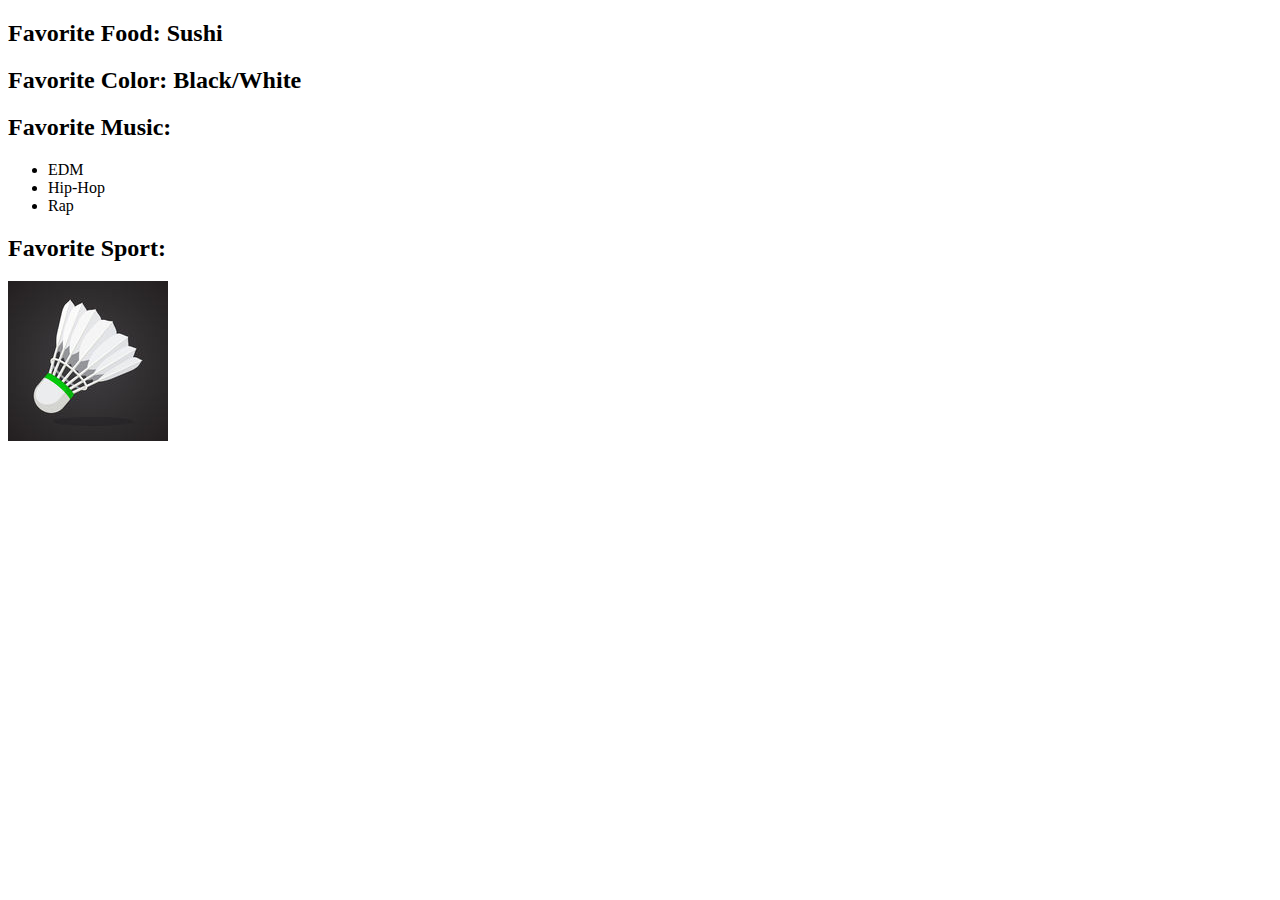
==== index.html @ 80337254 "a bit confused at this point" ====
<!DOCTYPE html>
<html>
<head>
    <title>Who's Randy?</title>
<body>
<h2>Favorite Food: Sushi</h2>
<h2>Favorite Color: Black/White</h2>
<h2>Favorite Music:<h2></h2>
      <ul>
        <li>EDM</li>
        <li>Hip-Hop</li>
        <li>Rap</li>
    </ul>
<h2>Favorite Sport:</h2>
<img src="shuttlecock.jpg">
</body>
</html>
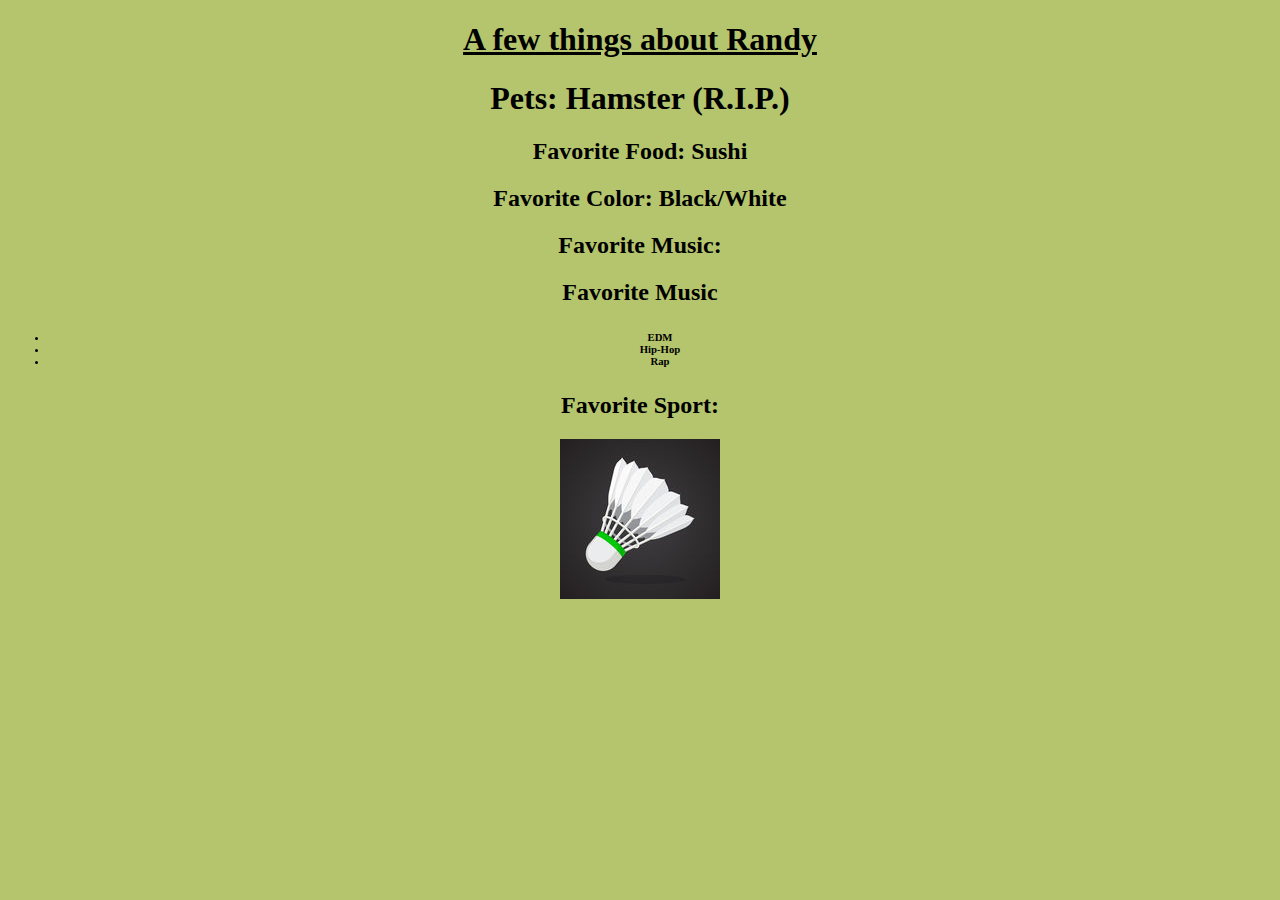
==== commit 441c15c8: "removed colon" ====
--- a/index.html
+++ b/index.html
@@ -2,16 +2,26 @@
 <html>
 <head>
     <title>Who's Randy?</title>
+    <link rel="stylesheet"href="style.css">
+    </head>
 <body>
+    <div width="900" align="center">
+    <h1><u>A few things about Randy</u></h1>
+
+<h1>Pets: Hamster (R.I.P.)</h1>
 <h2>Favorite Food: Sushi</h2>
 <h2>Favorite Color: Black/White</h2>
 <h2>Favorite Music:<h2></h2>
+<h2>Favorite Music<h2></h2>
+ <h6>
       <ul>
         <li>EDM</li>
         <li>Hip-Hop</li>
         <li>Rap</li>
     </ul>
+</h6>
 <h2>Favorite Sport:</h2>
 <img src="shuttlecock.jpg">
+</div>
 </body>
 </html>--- a/style.css
+++ b/style.css
@@ -0,0 +1,3 @@
+body{
+    background-color:rgb(181, 197, 109);
+}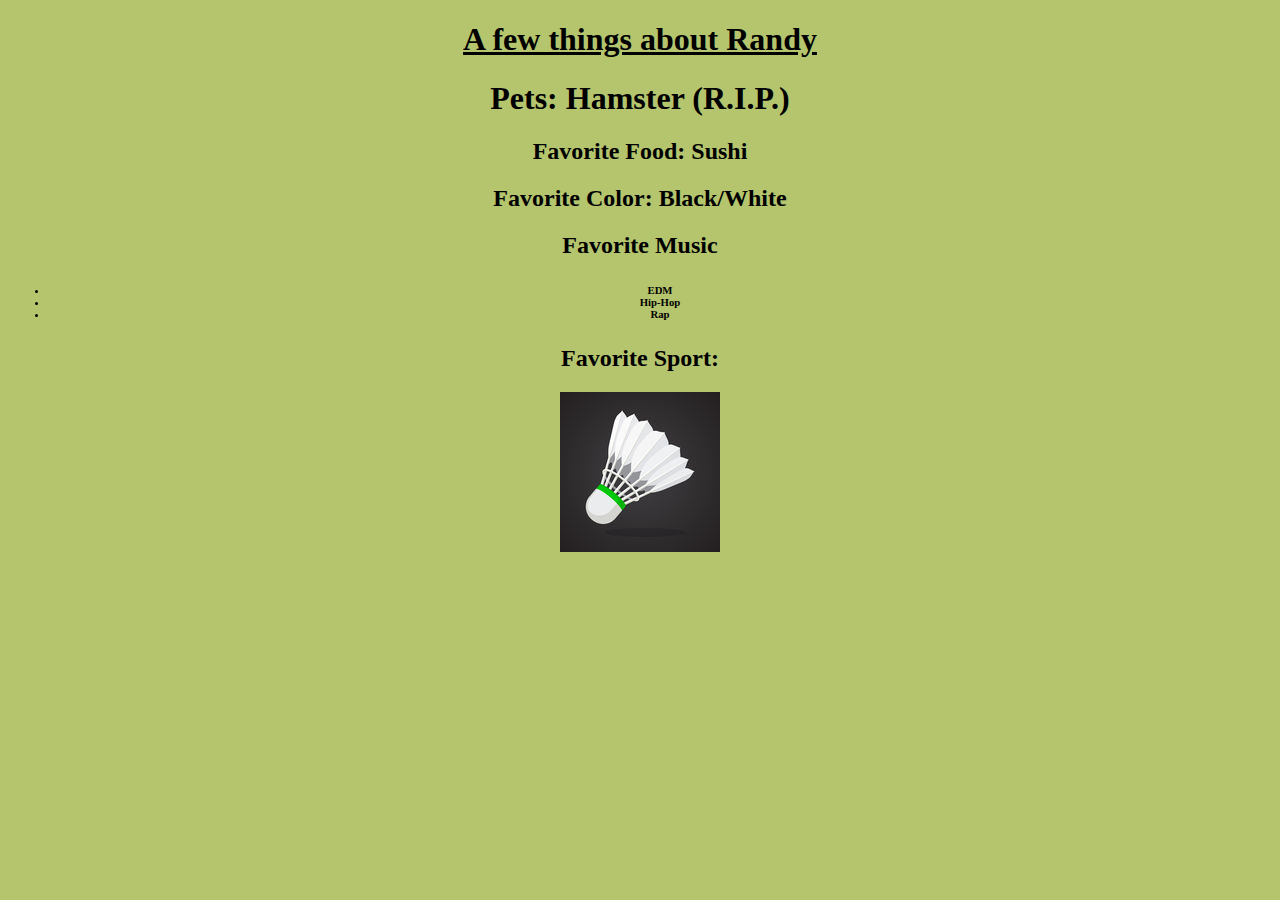
==== commit 1524334a: "removed colon" ====
--- a/index.html
+++ b/index.html
@@ -11,7 +11,6 @@
 <h1>Pets: Hamster (R.I.P.)</h1>
 <h2>Favorite Food: Sushi</h2>
 <h2>Favorite Color: Black/White</h2>
-<h2>Favorite Music:<h2></h2>
 <h2>Favorite Music<h2></h2>
  <h6>
       <ul>
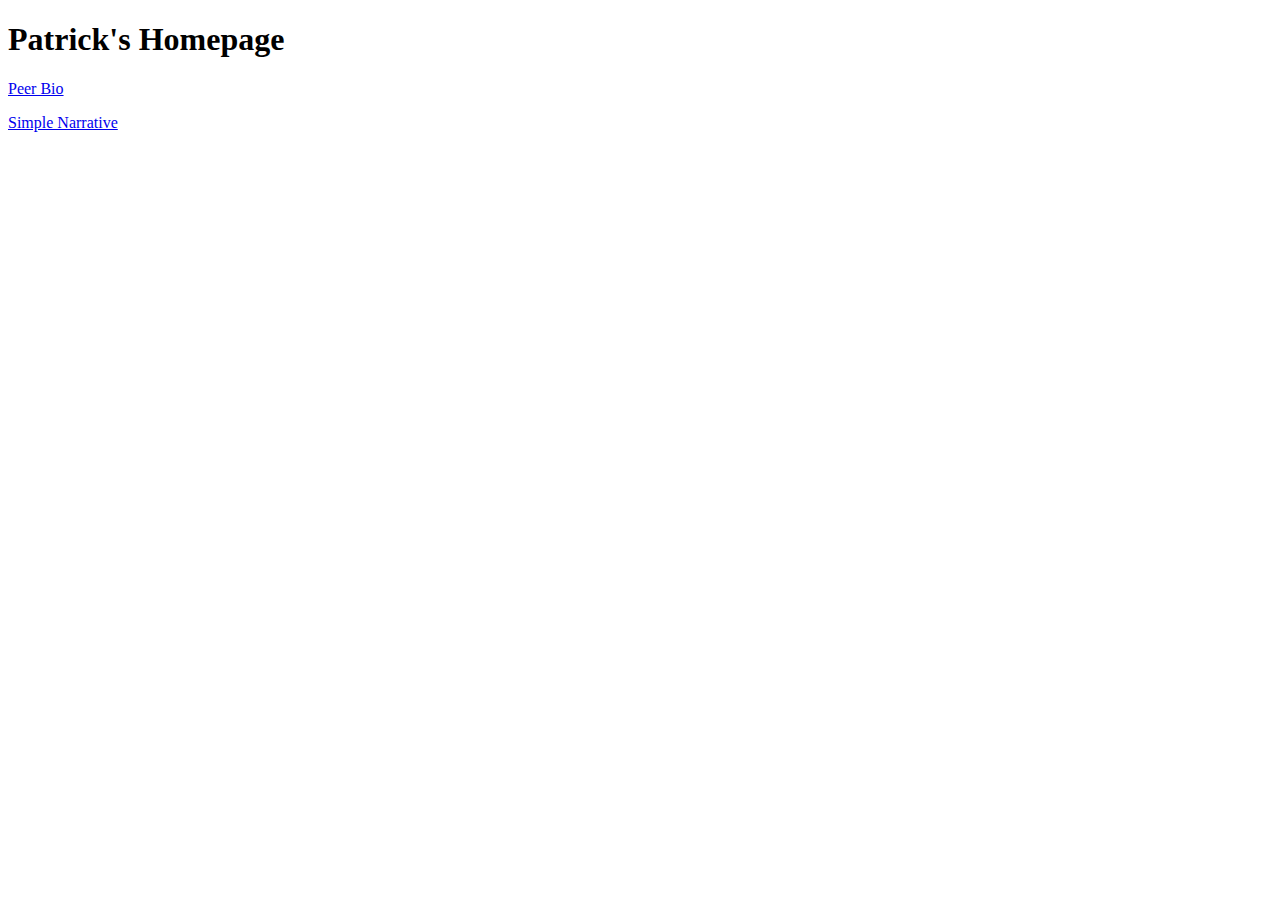
==== commit cde2f55f: "added peer bio and simple narrative links" ====
--- a/index.html
+++ b/index.html
@@ -1,26 +1,14 @@
 <!DOCTYPE html>
-<html>
+<html lang="en">
 <head>
-    <title>Who's Randy?</title>
-    <link rel="stylesheet"href="style.css">
-    </head>
+    <meta charset="UTF-8">
+    <meta http-equiv="X-UA-Compatible" content="IE=edge">
+    <meta name="viewport" content="width=device-width, initial-scale=1.0">
+    <title>Patrick's Homepage</title>
+</head>
 <body>
-    <div width="900" align="center">
-    <h1><u>A few things about Randy</u></h1>
-
-<h1>Pets: Hamster (R.I.P.)</h1>
-<h2>Favorite Food: Sushi</h2>
-<h2>Favorite Color: Black/White</h2>
-<h2>Favorite Music<h2></h2>
- <h6>
-      <ul>
-        <li>EDM</li>
-        <li>Hip-Hop</li>
-        <li>Rap</li>
-    </ul>
-</h6>
-<h2>Favorite Sport:</h2>
-<img src="shuttlecock.jpg">
-</div>
+  <h1>Patrick's Homepage</h1>
+  <p><a href="peer-bio">Peer Bio</a></p>  
+  <p><a href="simple-narrative">Simple Narrative</a></p>  
 </body>
 </html>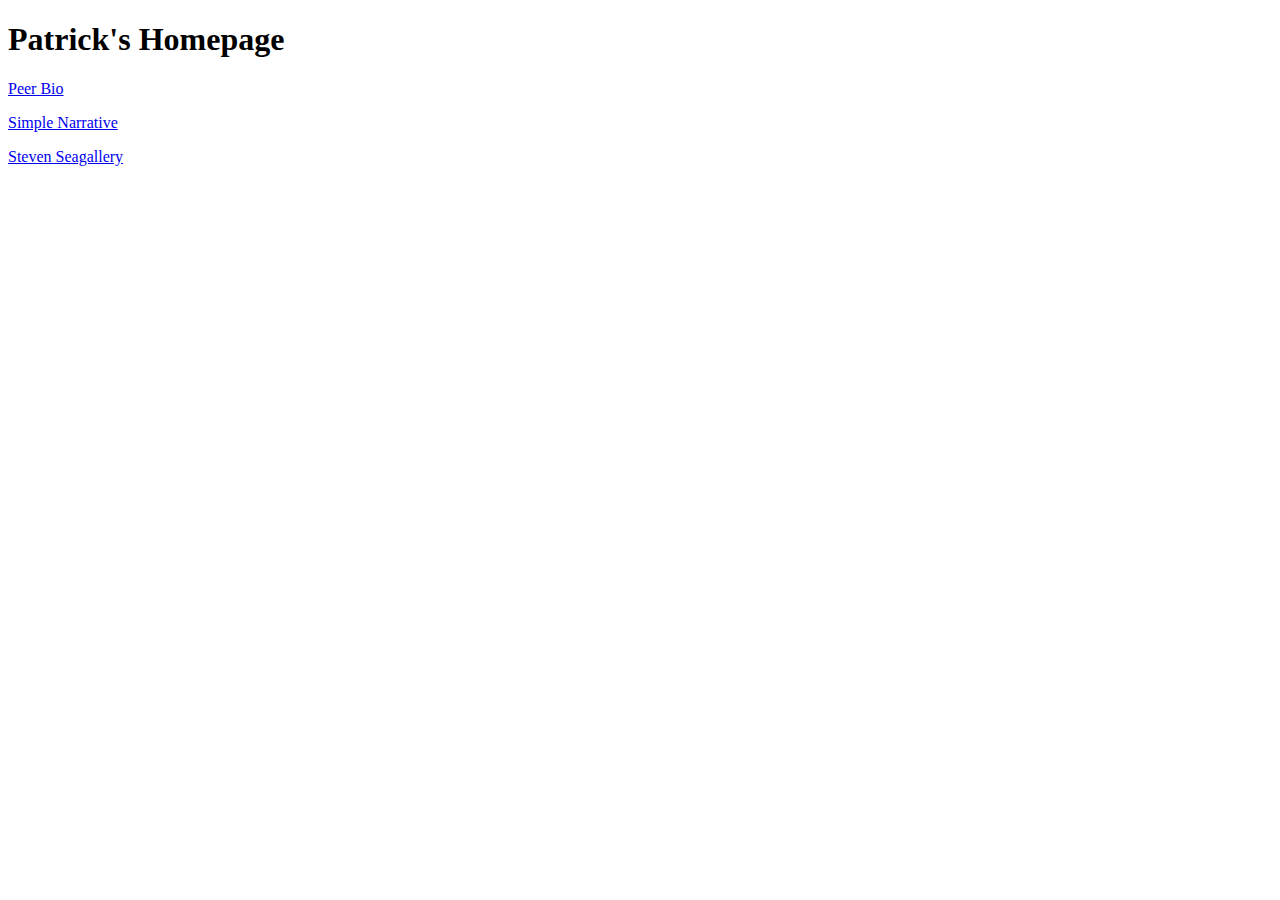
==== commit e80e9997: "Changed to Seagallery" ====
--- a/index.html
+++ b/index.html
@@ -9,6 +9,7 @@
 <body>
   <h1>Patrick's Homepage</h1>
   <p><a href="peer-bio">Peer Bio</a></p>  
-  <p><a href="simple-narrative">Simple Narrative</a></p>  
+  <p><a href="simple-narrative">Simple Narrative</a></p> 
+  <p><a href="steven-seagallery/">Steven Seagallery</a></p>
 </body>
 </html>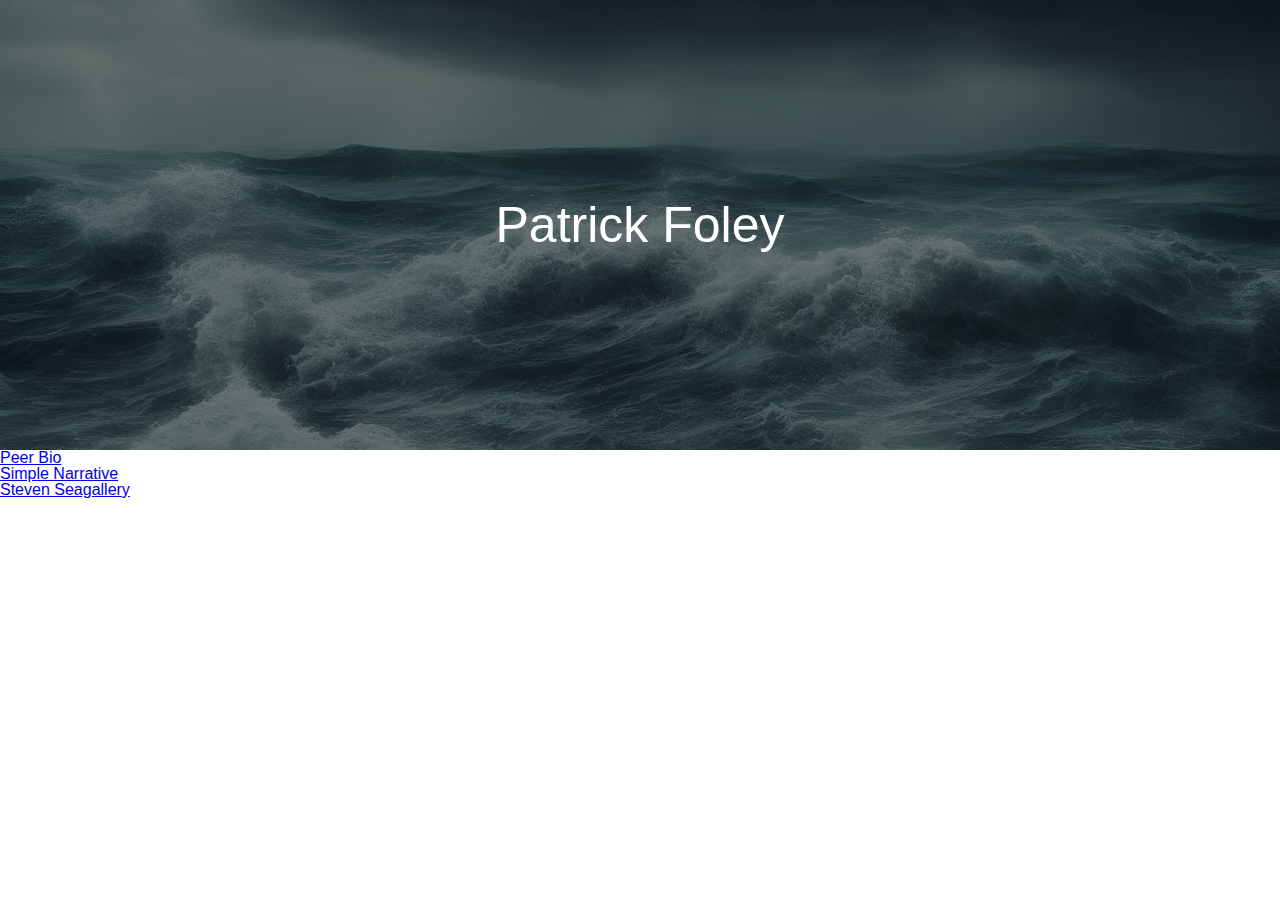
==== commit 0d3fab25: "edited home page" ====
--- a/index.html
+++ b/index.html
@@ -4,12 +4,27 @@
     <meta charset="UTF-8">
     <meta http-equiv="X-UA-Compatible" content="IE=edge">
     <meta name="viewport" content="width=device-width, initial-scale=1.0">
-    <title>Patrick's Homepage</title>
+   <link rel="stylesheet" href="meyer-reset.css">
+    <link rel="stylesheet" href="style.css">
+    <title>Patricks Homepage</title>
+    <meta name="viewport" content="width=device-width, initial-scale=1">
+
 </head>
-<body>
-  <h1>Patrick's Homepage</h1>
-  <p><a href="peer-bio">Peer Bio</a></p>  
-  <p><a href="simple-narrative">Simple Narrative</a></p> 
-  <p><a href="steven-seagallery/">Steven Seagallery</a></p>
-</body>
+
+<div class="hero-image">
+  <div class="hero-text">
+    <h1 style="font-size:50px">Patrick Foley</h1>
+   </div>
+</div>
+  
+    <body>
+      <main>
+        <div class="menu">
+      
+          <p><a href="peer-bio">Peer Bio</a></p>  
+          <p><a href="simple-narrative">Simple Narrative</a></p> 
+          <p><a href="steven-seagallery/">Steven Seagallery</a></p>
+        </div>
+      </main>
+    </body>
 </html>--- a/style.css
+++ b/style.css
@@ -0,0 +1,30 @@
+*{box-sizing:border-box;
+}
+
+body, html {
+    height: 100%;
+    margin: 0;
+    font-family: Arial, Helvetica, sans-serif;
+  }
+  
+  .hero-image {
+    background-image: linear-gradient(rgba(0, 0, 0, 0.5), rgba(0, 0, 0, 0.5)), url("images/storm.jpg");
+    height: 50%;
+    background-position: center;
+    background-repeat: no-repeat;
+    background-size: cover;
+    position: relative;
+  }
+  
+  .hero-text {
+    text-align: center;
+    position: absolute;
+    top: 50%;
+    left: 50%;
+    transform: translate(-50%, -50%);
+    color: white;       
+  }
+  
+ 
+  
+ 
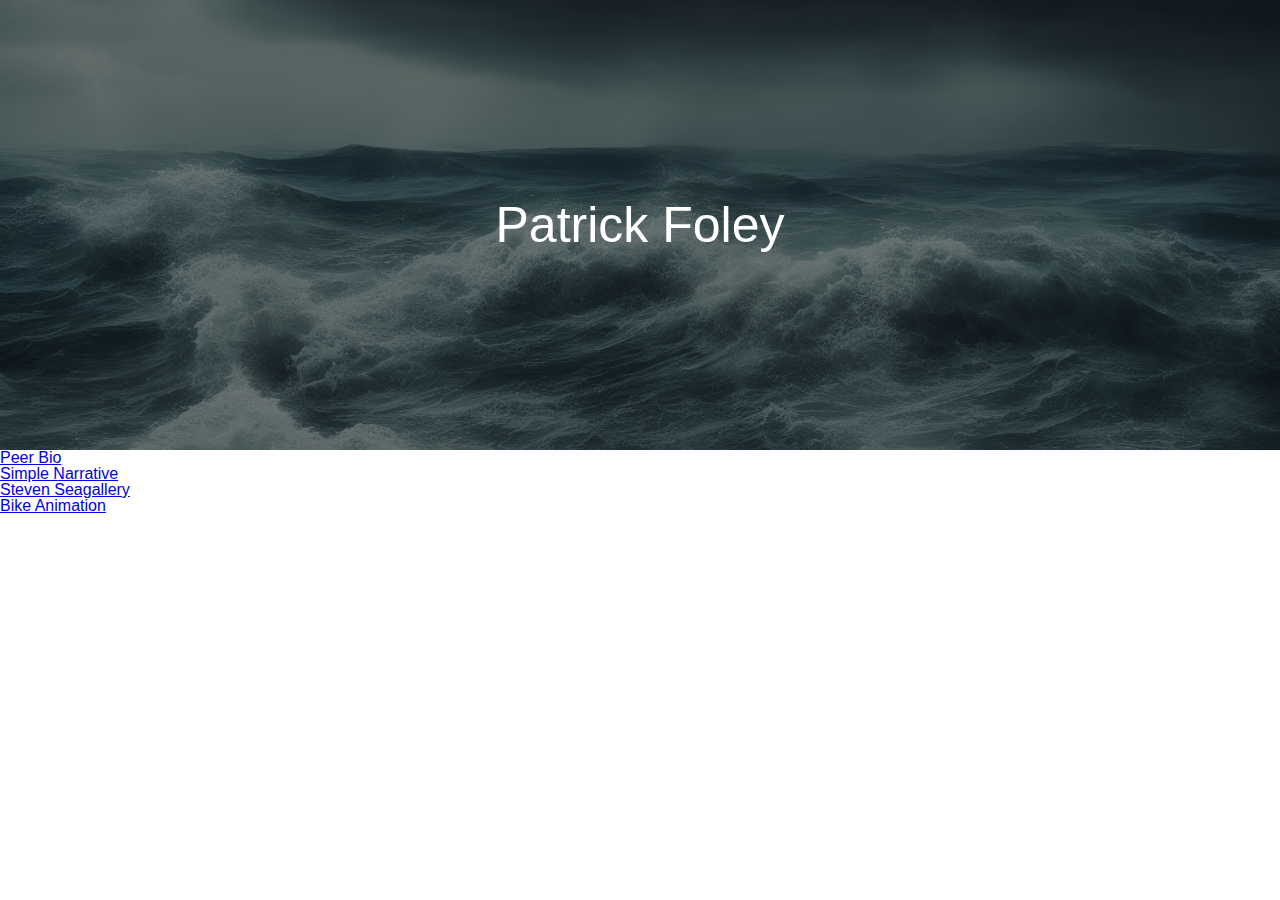
==== commit f68b7a13: "added bike animation to homepage" ====
--- a/index.html
+++ b/index.html
@@ -24,6 +24,7 @@
           <p><a href="peer-bio">Peer Bio</a></p>  
           <p><a href="simple-narrative">Simple Narrative</a></p> 
           <p><a href="steven-seagallery/">Steven Seagallery</a></p>
+          <p><a href="bike/">Bike Animation</a></p>
         </div>
       </main>
     </body>
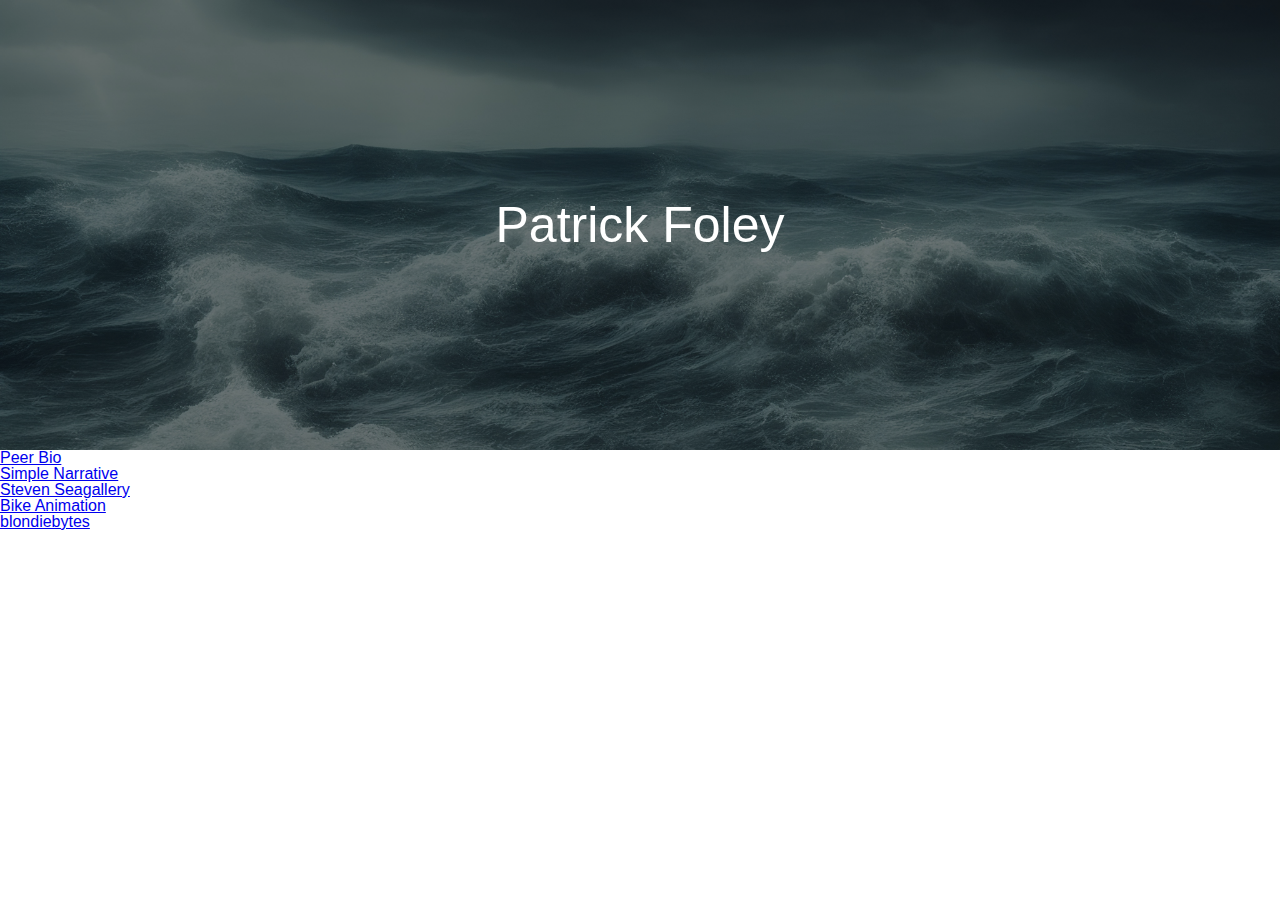
==== commit eabe1316: "added blondiebytes" ====
--- a/index.html
+++ b/index.html
@@ -25,6 +25,7 @@
           <p><a href="simple-narrative">Simple Narrative</a></p> 
           <p><a href="steven-seagallery/">Steven Seagallery</a></p>
           <p><a href="bike/">Bike Animation</a></p>
+          <p><a href="blondiebytes/">blondiebytes</a></p>
         </div>
       </main>
     </body>
